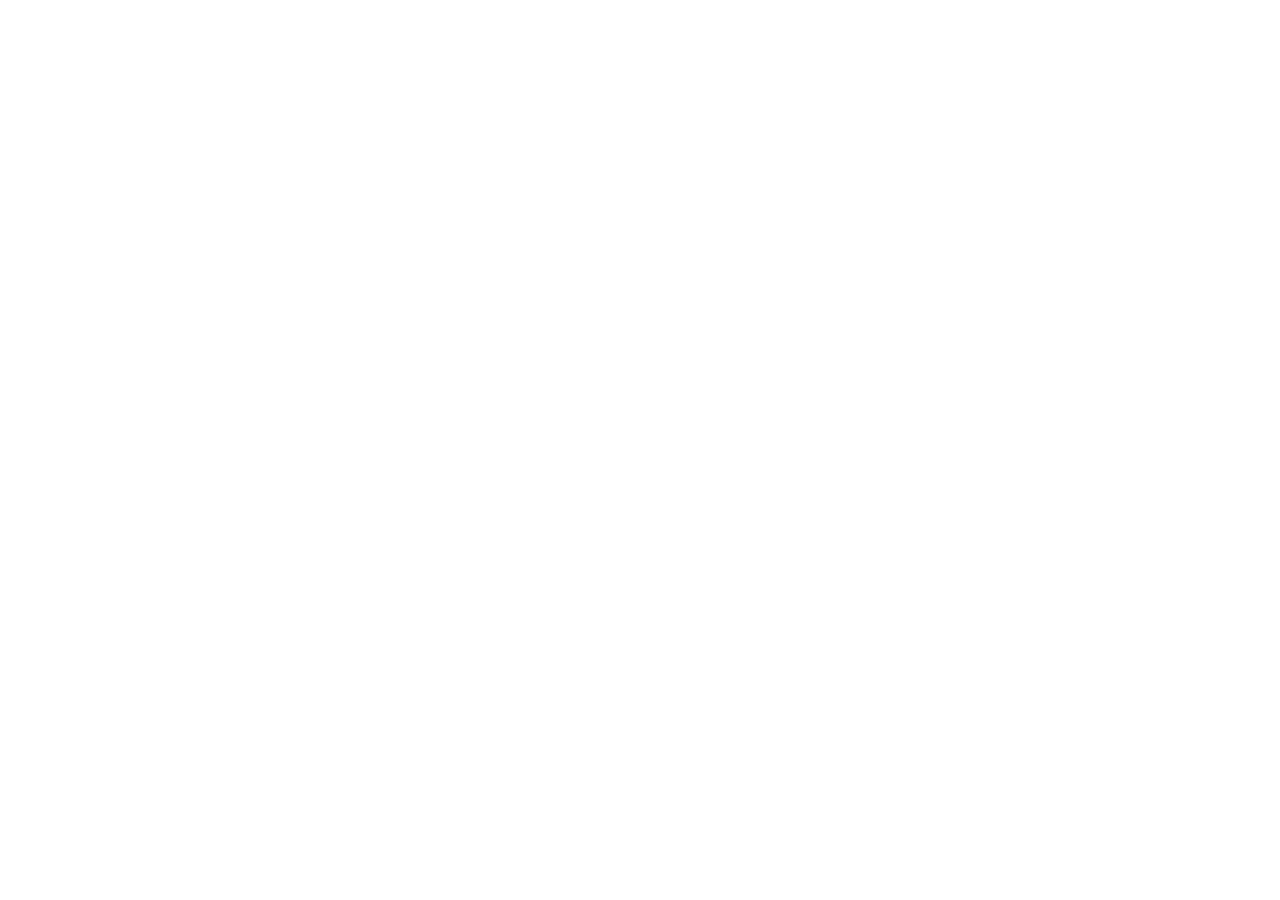
==== index.html @ 6393c38e "Deploying to gh-pages from @ yana1982/goit-js-hw-12@21eb84fed88eb9c68f3139e09b494571c2c2db4f 🚀" ====
<!DOCTYPE html>
<html lang="en">
  <head>
    <meta charset="UTF-8" />
    <link rel="icon" type="image/svg+xml" href="/favicon.svg" />
    <meta name="viewport" content="width=device-width, initial-scale=1.0" />
    <title>goit-js-hw-12</title>
    
    <script type="module" crossorigin src="/goit-js-hw-12/commonHelpers.js"></script>
    <link rel="stylesheet" href="/goit-js-hw-12/assets/index-c9db6b34.css">
  </head>
  <body>
    

    <section>
          
    </section>
  
    
  </body>
</html>
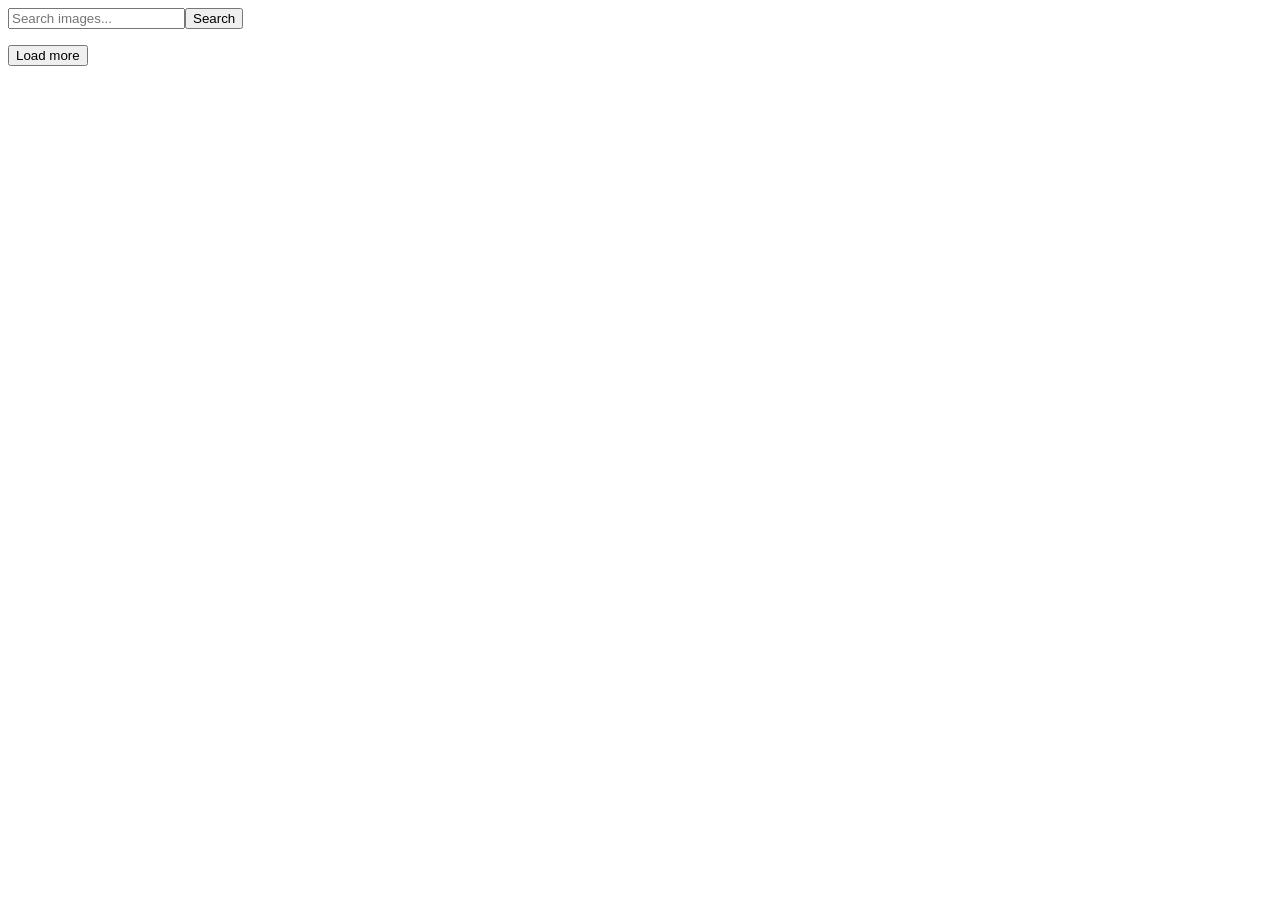
==== commit 3993ac45: "Deploying to gh-pages from @ yana1982/goit-js-hw-12@5236bcec3ecc90741735ebdadee77322848bbfdf 🚀" ====
--- a/index.html
+++ b/index.html
@@ -4,18 +4,26 @@
     <meta charset="UTF-8" />
     <link rel="icon" type="image/svg+xml" href="/favicon.svg" />
     <meta name="viewport" content="width=device-width, initial-scale=1.0" />
-    <title>goit-js-hw-12</title>
+    <title>goit-js-hw-11</title>
     
     <script type="module" crossorigin src="/goit-js-hw-12/commonHelpers.js"></script>
-    <link rel="stylesheet" href="/goit-js-hw-12/assets/index-c9db6b34.css">
+    <link rel="modulepreload" crossorigin href="/goit-js-hw-12/assets/vendor-b11e2a50.js">
+    <link rel="stylesheet" href="/goit-js-hw-12/assets/vendor-4b066c51.css">
+    <link rel="stylesheet" href="/goit-js-hw-12/assets/index-c46285ea.css">
   </head>
   <body>
-    
-
-    <section>
-          
-    </section>
-  
-    
+      
+    <form class="search-form">
+      <input
+        class="search-input"
+        type="text"
+        name="search-input"
+        placeholder="Search images..."
+      /><button class="search-btn" type="submit">Search</button>
+    </form>
+    <ul class="gallery"></ul>
+    <span class="loader visually-hidden"></span>
+    <button class="load-btn visually-hidden" type="button">Load more</button>
+        
   </body>
 </html>
